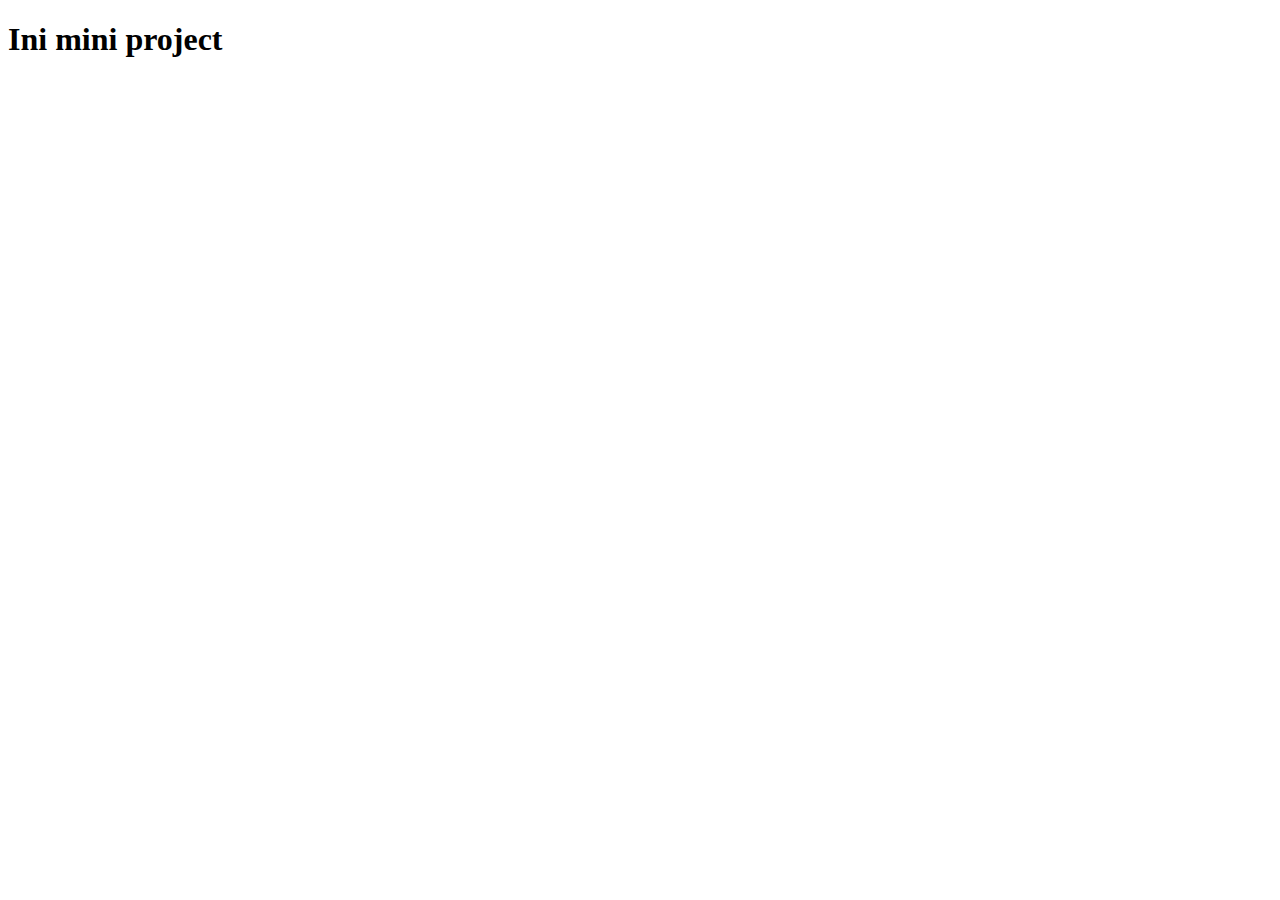
==== index.html @ 9b0e6d8a "Init Project" ====
<!DOCTYPE html>
<html lang="en">
	<head>
		<meta charset="UTF-8" />
		<meta
			http-equiv="X-UA-Compatible"
			content="IE=edge" />
		<meta
			name="viewport"
			content="width=device-width, initial-scale=1.0" />
		<title>Ichsan Mokodompit | Mini Project 1</title>
		<link
			href="https://cdn.jsdelivr.net/npm/bootstrap@5.3.0-alpha3/dist/css/bootstrap.min.css"
			rel="stylesheet"
			integrity="sha384-KK94CHFLLe+nY2dmCWGMq91rCGa5gtU4mk92HdvYe+M/SXH301p5ILy+dN9+nJOZ"
			crossorigin="anonymous" />
	</head>
	<body>
		<h1>Ini mini project</h1>
		<script
			src="https://cdn.jsdelivr.net/npm/bootstrap@5.3.0-alpha3/dist/js/bootstrap.bundle.min.js"
			integrity="sha384-ENjdO4Dr2bkBIFxQpeoTz1HIcje39Wm4jDKdf19U8gI4ddQ3GYNS7NTKfAdVQSZe"
			crossorigin="anonymous"></script>
	</body>
</html>
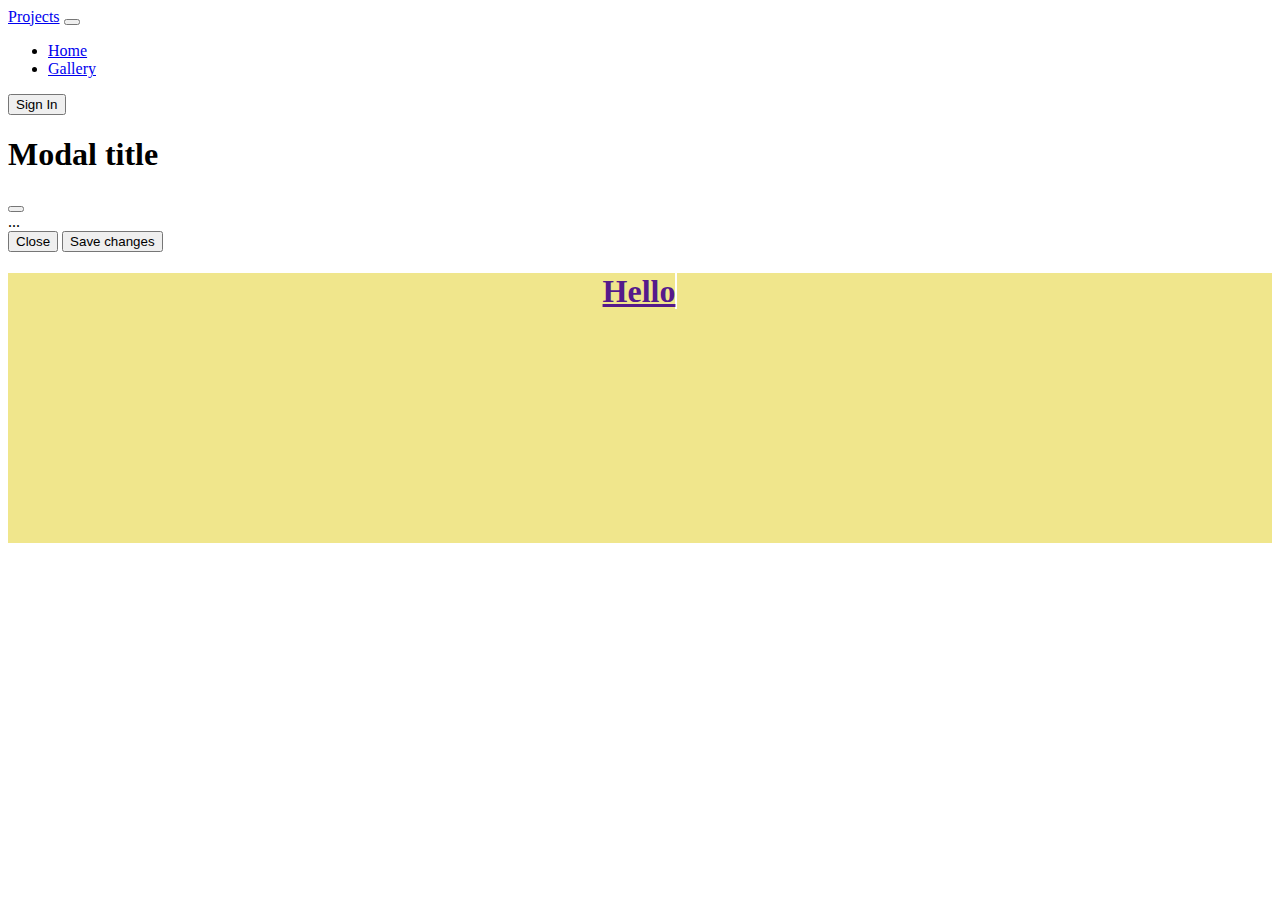
==== commit d0d025fe: "add navbar and styling homepage" ====
--- a/index.html
+++ b/index.html
@@ -14,12 +14,127 @@
 			rel="stylesheet"
 			integrity="sha384-KK94CHFLLe+nY2dmCWGMq91rCGa5gtU4mk92HdvYe+M/SXH301p5ILy+dN9+nJOZ"
 			crossorigin="anonymous" />
+		<link
+			rel="stylesheet"
+			href="./src/assets/style.css" />
 	</head>
 	<body>
-		<h1>Ini mini project</h1>
+		<!-- Start Navbar -->
+		<nav class="navbar navbar-expand-lg bg-body-tertiary">
+			<div class="container-fluid px-5">
+				<a
+					class="navbar-brand fs-1"
+					href="#"
+					><span class="fw-semibold">Pro</span
+					><span class="text-light bg-dark">jects</span></a
+				>
+				<button
+					class="navbar-toggler"
+					type="button"
+					data-bs-toggle="collapse"
+					data-bs-target="#navbarText"
+					aria-controls="navbarText"
+					aria-expanded="false"
+					aria-label="Toggle navigation">
+					<span class="navbar-toggler-icon"></span>
+				</button>
+				<div
+					class="collapse navbar-collapse"
+					id="navbarText">
+					<ul class="navbar-nav me-auto mb-2 mb-lg-0">
+						<li class="nav-item">
+							<a
+								class="nav-link active fs-5"
+								aria-current="page"
+								href="#"
+								>Home</a
+							>
+						</li>
+						<li class="nav-item">
+							<a
+								class="nav-link fs-5"
+								href="#"
+								>Gallery</a
+							>
+						</li>
+					</ul>
+					<span class="navbar-text">
+						<!-- Button trigger modal -->
+						<button
+							type="button"
+							class="btn border col-12"
+							data-bs-toggle="modal"
+							data-bs-target="#exampleModal">
+							Sign In
+						</button>
+
+						<!-- Modal -->
+						<div
+							class="modal fade"
+							id="exampleModal"
+							tabindex="-1"
+							aria-labelledby="exampleModalLabel"
+							aria-hidden="true">
+							<div class="modal-dialog">
+								<div class="modal-content">
+									<div class="modal-header">
+										<h1
+											class="modal-title fs-5"
+											id="exampleModalLabel">
+											Modal title
+										</h1>
+										<button
+											type="button"
+											class="btn-close"
+											data-bs-dismiss="modal"
+											aria-label="Close"></button>
+									</div>
+									<div class="modal-body">...</div>
+									<div class="modal-footer">
+										<button
+											type="button"
+											class="btn btn-secondary"
+											data-bs-dismiss="modal">
+											Close
+										</button>
+										<button
+											type="button"
+											class="btn btn-primary">
+											Save changes
+										</button>
+									</div>
+								</div>
+							</div>
+						</div>
+					</span>
+				</div>
+			</div>
+		</nav>
+		<!-- End Navbar -->
+
+		<!-- Main -->
+		<main class="container-fluid">
+			<!-- Section Welcome -->
+			<div class="welcome-section">
+				<div class="my-auto h-full position-relative top-50">
+					<h1>
+						<a
+							href=""
+							class="typewrite text-decoration-none text-white translate-middle-y"
+							data-period="2000"
+							data-type='[ "Hello, Guys.", "I am Ichsan Ramadhan", "Welcome To This Image Gallery" ]'>
+							<span class="wrap"></span>
+						</a>
+					</h1>
+				</div>
+			</div>
+			<!-- End section welcome -->
+		</main>
+		<!-- End main -->
 		<script
 			src="https://cdn.jsdelivr.net/npm/bootstrap@5.3.0-alpha3/dist/js/bootstrap.bundle.min.js"
 			integrity="sha384-ENjdO4Dr2bkBIFxQpeoTz1HIcje39Wm4jDKdf19U8gI4ddQ3GYNS7NTKfAdVQSZe"
 			crossorigin="anonymous"></script>
+		<script src="./src/assets/script.js"></script>
 	</body>
 </html>
--- a/src/assets/style.css
+++ b/src/assets/style.css
@@ -0,0 +1,11 @@
+.welcome-section {
+  width: 100%;
+  height: 30vh;
+  background-color: khaki;
+  text-align: center;
+  color:#fff;
+}
+
+.container-fluid {
+  padding: 0;
+}
